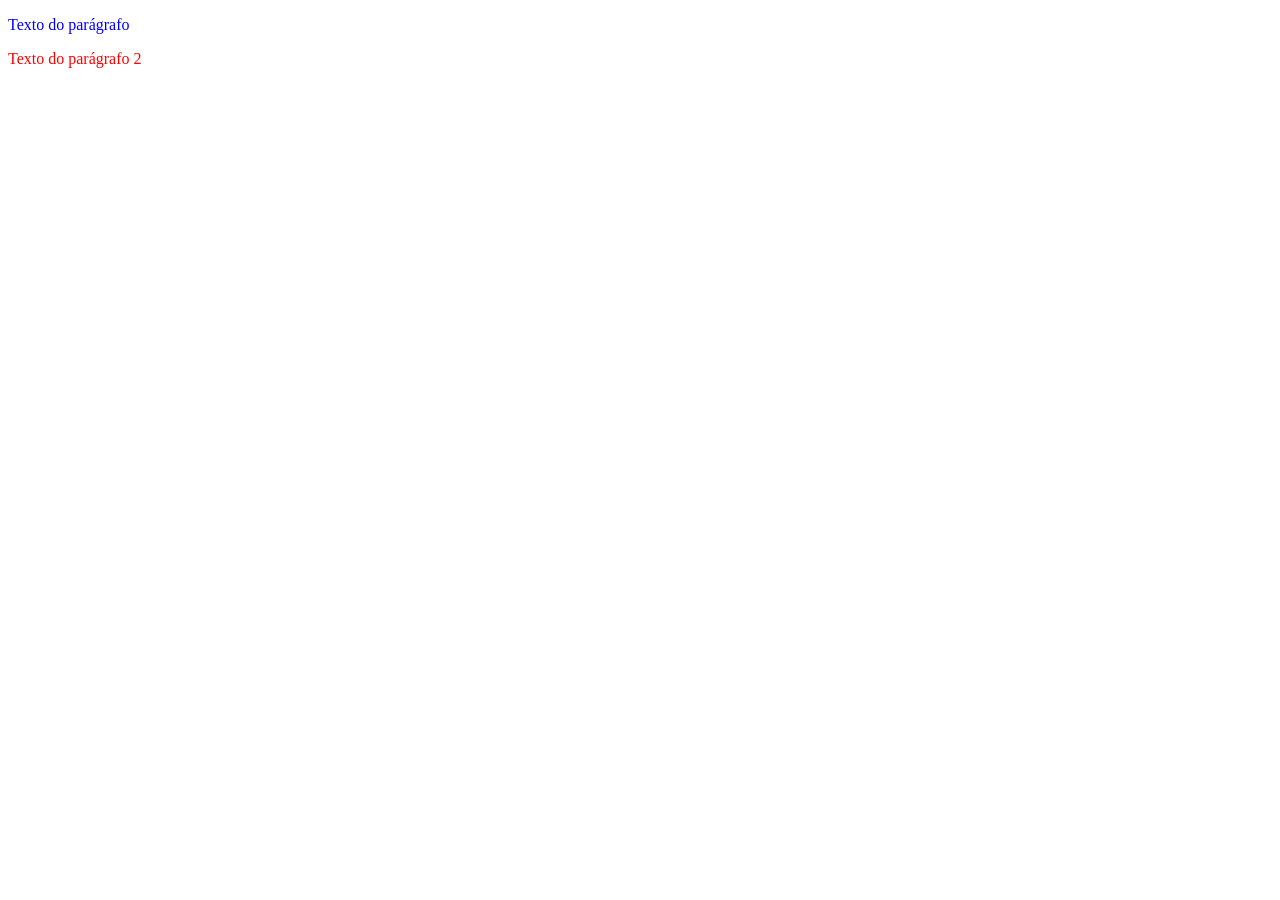
==== Index css.html @ b2a16db1 "teste01" ====
<!DOCTYPE html>
<html>
<head>
    <meta charset="UTF-8" />
    <title>Document</title>
<link rel="stylesheet" href="style.css">
</head>
<body>
    <!--<p style="color: red;">Texto do parágrafo</p>-->
    <p>Texto do parágrafo</p>
    <p1>Texto do parágrafo 2 </p1>
</body>
</html>
---- style.css ----
p {color: blue;}
        p1 {color: red;}
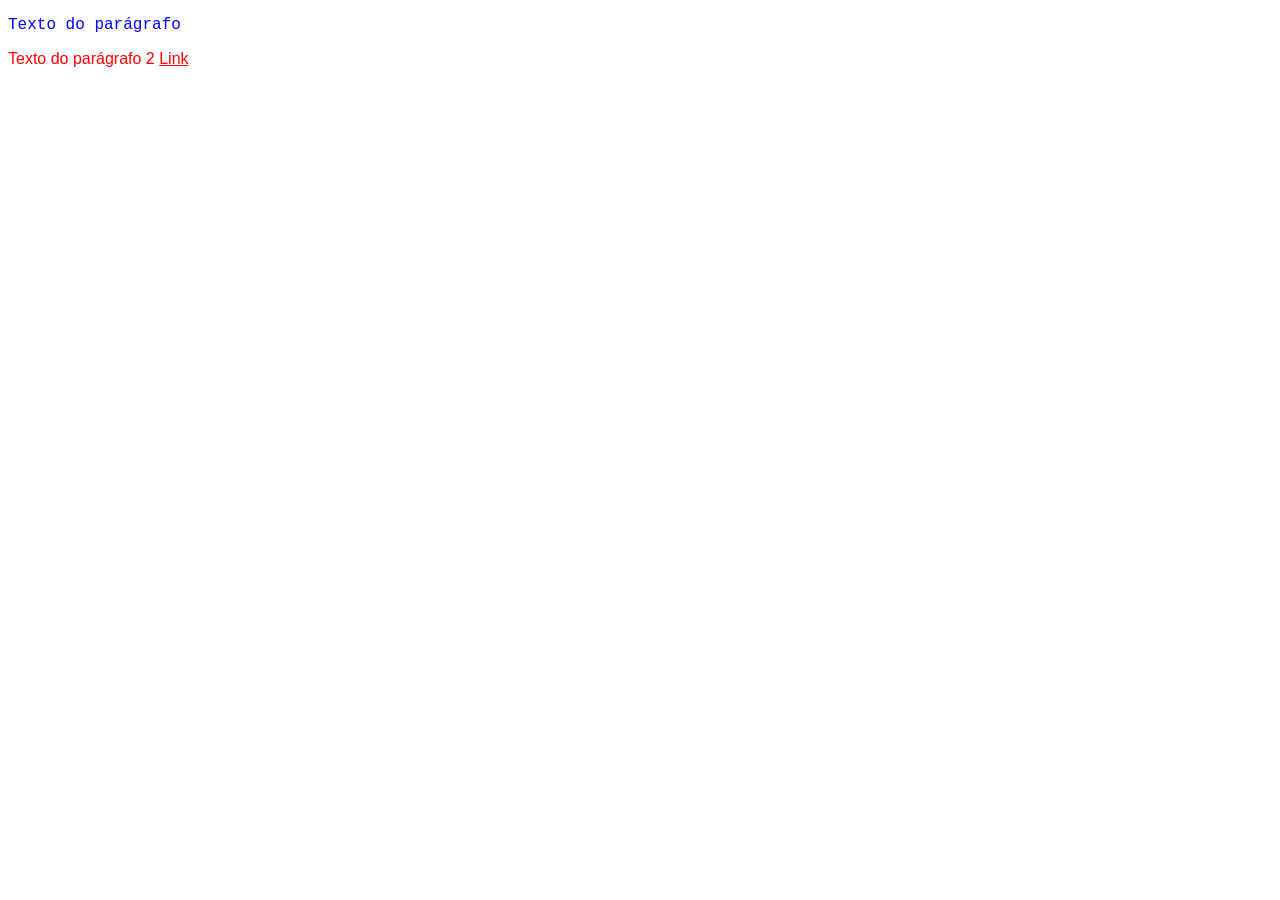
==== commit e19eac2f: "atualizacao de itens" ====
--- a/Index css.html
+++ b/Index css.html
@@ -7,7 +7,9 @@
 </head>
 <body>
     <!--<p style="color: red;">Texto do parágrafo</p>-->
-    <p>Texto do parágrafo</p>
+    <p id="paragrafo1">Texto do parágrafo</p>
     <p1>Texto do parágrafo 2 </p1>
+
+    <a href="#">Link</a>
 </body>
 </html>
--- a/style.css
+++ b/style.css
@@ -1,2 +1,28 @@
-        p {color: blue;}
-        p1 {color: red;}+    * {
+            font-family: Arial, Helvetica, sans-serif;
+    }
+
+
+    p {
+            color: blue;
+            font-family: 'Courier New', Courier, monospace;
+    }
+
+    p1 {
+            color: red;
+    }
+
+    div {
+            height: 200px;
+            color: black;
+    }
+
+    a {
+            color: red;
+    }
+
+
+   #paragrado1{
+        font-weight: bold;
+        color: orange;
+    }
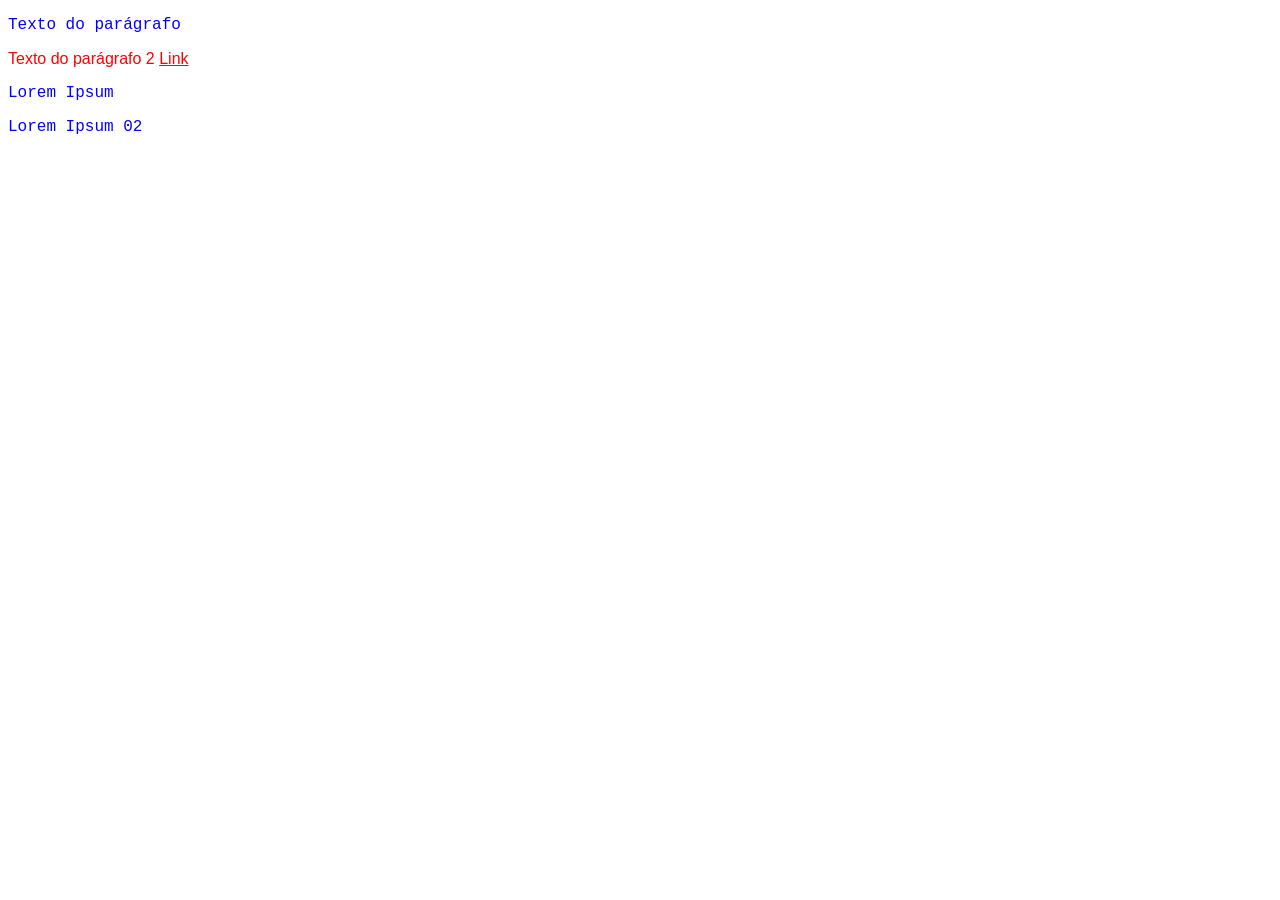
==== commit f3613273: "exercicio" ====
--- a/Index css.html
+++ b/Index css.html
@@ -12,4 +12,21 @@
 
     <a href="#">Link</a>
 </body>
+</html>
+
+
+
+<!DOCTYPE html>
+<html lang="pt-br">
+<head>
+    <meta charset="UTF-8">
+    <meta name="viewport" content="width=device-width, initial-scale=1.0">
+    <title>HTML+CSS</title>
+</head>
+<body>
+    <p>Lorem Ipsum</p>
+
+    <p>Lorem Ipsum 02</p>
+        
+</body>
 </html>
